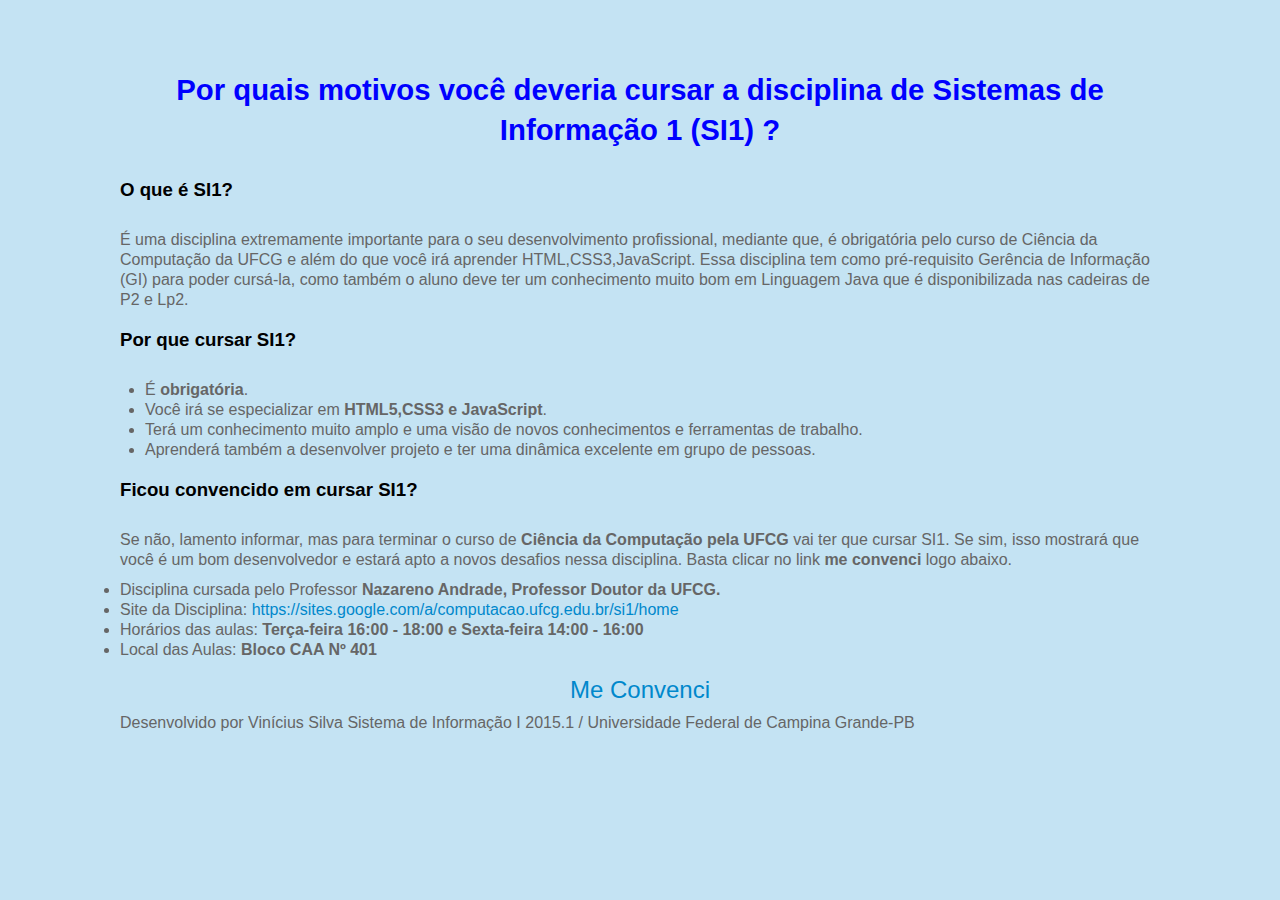
==== index.html @ 08223059 "criando pagina web pelo git" ====
<!DOCTYPE html>
<html>
<head lang="en">
    <meta charset="UTF-8">
    <meta charset="utf-8">
    <meta http-equiv="X-UA-Compatible" content="IE=edge">
    <meta name="viewport" content="width=device-width, initial-scale=1">
    <meta name="description" content="">
    <meta name="author" content="">

    <title>Disciplina Sistema de Informação 1</title>

    <link href="css/bootstrap.min.css" rel="stylesheet">
    <link rel="stylesheet" href="css/formatacao.css">


    <link href="css/blog-post.css" rel="stylesheet">


</head>

<body>

<h1 align="center" ><strong>Por quais motivos você deveria cursar a disciplina de Sistemas de Informação 1 (SI1) ?</strong></h1>

<div class="principal">
    <h2><strong>O que é SI1?</strong></h2>
    <p> É uma disciplina extremamente importante para o seu desenvolvimento profissional, mediante que, é obrigatória pelo curso de Ciência da Computação da UFCG e além do que você
        irá aprender HTML,CSS3,JavaScript. Essa disciplina tem como pré-requisito Gerência de Informação (GI) para poder cursá-la, como também o aluno deve ter
        um conhecimento muito bom em Linguagem Java que é disponibilizada nas cadeiras de P2 e Lp2.</p>



    <div class="interno">
        <h2>

            <strong> Por que cursar SI1?</strong></h2>
        <ul type="disc">
            <li> É <strong>obrigatória</strong>.</li>
            <li> Você irá se especializar em <strong>HTML5,CSS3 e JavaScript</strong>.</li>
            <li> Terá um conhecimento muito amplo e uma visão de novos conhecimentos e ferramentas de trabalho.</li>
            <li> Aprenderá também a desenvolver projeto e ter uma dinâmica excelente em grupo de pessoas.</li>
            <u1/>
    </div>



    <h2><strong>Ficou convencido em cursar SI1?</strong></h2>
    <p> Se não, lamento informar, mas para terminar o curso de <strong>Ciência da Computação pela UFCG</strong> vai ter que cursar SI1.
        Se sim, isso mostrará que você é um bom desenvolvedor e estará apto a novos desafios nessa disciplina. Basta clicar no
        link <strong>me convenci</strong> logo abaixo.</p>
    <li>Disciplina cursada pelo Professor <strong>Nazareno Andrade, Professor Doutor da UFCG.</strong></li>
    <li> Site da Disciplina: <a href="https://sites.google.com/a/computacao.ufcg.edu.br/si1/home">https://sites.google.com/a/computacao.ufcg.edu.br/si1/home</a> </li>
    <li>Horários das aulas: <strong>Terça-feira 16:00 - 18:00 e Sexta-feira 14:00 - 16:00</strong></li>
    <li>Local das Aulas: <strong> Bloco CAA Nº 401</strong></li>
    <br></div>
</div>

<div id="convenci">

    <p align="center"> <font size="5"> <a href="cadastro.html">Me Convenci</a> </font> </p>
</div>

<!-- Rodape -->
<p>Desenvolvido por Vinícius Silva Sistema de Informação I 2015.1 / Universidade Federal de Campina Grande-PB</p>

</body>



</html>
---- css/formatacao.css ----
body {
    margin:0 auto;
    padding:0;
    background:#c4e3f3;
    font-family: "Arial";
    font-size:12pt;
    color:#666;
    margin-left: 120px;
    margin-right: 120px;
    text-align: justify;
    text-align: left;
}


h1 {
    color:blue;
    font-size:22pt;
    margin:0 0 20px 0;

}

h2 {
    color:#000000;
    font-size:14pt;
    margin:0 0 20px 0;

}




#BoxForm {
    margin:40px;
    padding:40px 0 30px 20px;
    width:660px;
    height:800px;
    background:#ffffff;
    border:1px solid #dcdcdc;
    border-radius:10px;
}

#form ul li {
    margin:35px 0;
    list-style:none;
    position:relative;
    clear:both;
}

#form label {
    margin:5px 0;
    line-height:45px;
    width:80px;
    text-align:left;
    float:left;
    color:#339bb9;
}

#form input#name, #form input#email, #form input#subject, #form textarea {
    float:left;
    padding:15px;
    border:1px solid #CCCCCC;
    background:#fcfcfc;
    border-radius:5px;
    color:#BA5301;
}
#form input#name, #form input#email, #form input#subject {
    width:350px;
}


#form input {
    color:#999;
    float:left;
}

#form input#send_message {
    width:100px;
    height:40px;
    margin:20px 0 0 80px;
    cursor:pointer;
    font-size:13px;
    color:#f6f6f6;
    background:#999;
    border:1px solid #ccc;
    border-radius:5px;
}

#form input#send_message:hover {
    color:#999;
    background:#dcdcdc;
    border-color:#999;
}
---- css/blog-post.css ----
/*!
 * Start Bootstrap - Blog Post HTML Template (http://startbootstrap.com)
 * Code licensed under the Apache License v2.0.
 * For details, see http://www.apache.org/licenses/LICENSE-2.0.
 */

body {
    padding-top: 70px; /* Required padding for .navbar-fixed-top. Remove if using .navbar-static-top. Change if height of navigation changes. */
}

footer {
    margin: 50px 0;
}
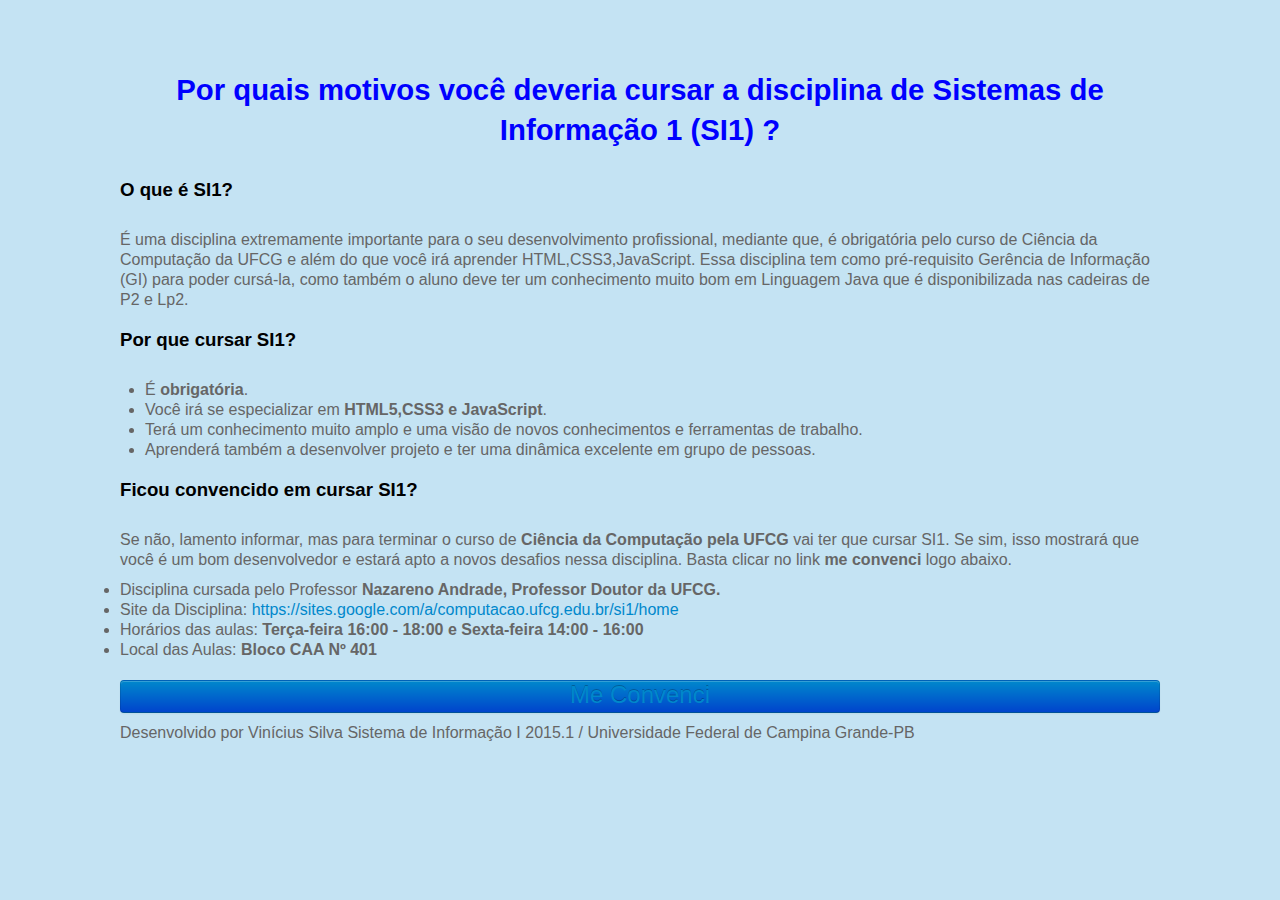
==== commit beea8f37: "branch gh-pages finalizada para web" ====
--- a/index.html
+++ b/index.html
@@ -58,7 +58,7 @@
 
 <div id="convenci">
 
-    <p align="center"> <font size="5"> <a href="cadastro.html">Me Convenci</a> </font> </p>
+    <p align="center"> <font size="5"> <button class="btn btn-lg btn-primary btn-block" type="button"><a href="cadastro.html">Me Convenci</a></font></button> </p>
 </div>
 
 <!-- Rodape -->
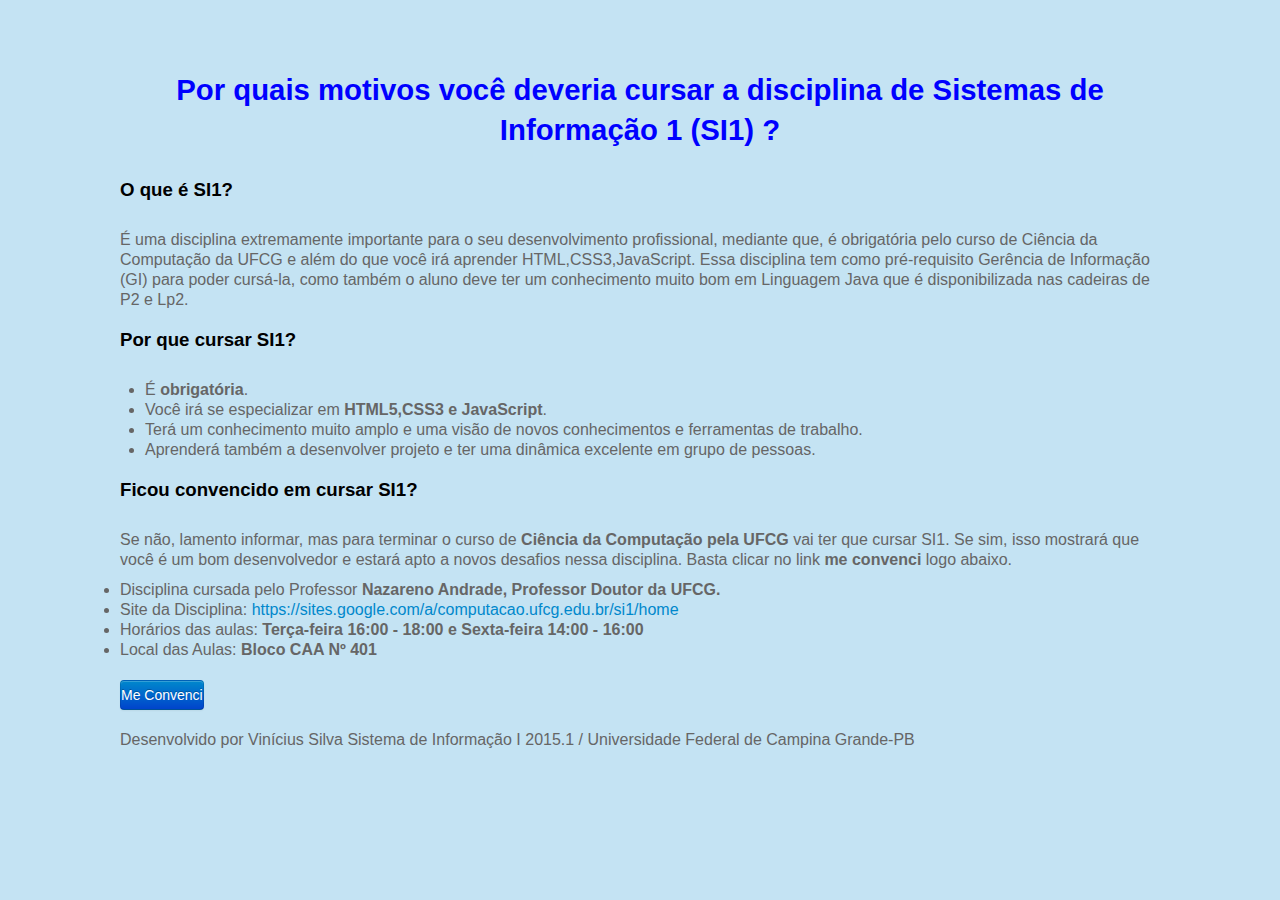
==== commit ac868a82: "Aplicação web na branch gh-pages finalizada" ====
--- a/index.html
+++ b/index.html
@@ -56,9 +56,13 @@
     <br></div>
 </div>
 
-<div id="convenci">
+<div class="btn-group">
 
-    <p align="center"> <font size="5"> <button class="btn btn-lg btn-primary btn-block" type="button"><a href="cadastro.html">Me Convenci</a></font></button> </p>
+
+     <h1 align="center"> <a href="cadastro.html"><button type="button" class="btn btn-lg btn-primary btn-block">Me Convenci</button></a>
+
+    </a>
+    </h1>
 </div>
 
 <!-- Rodape -->
